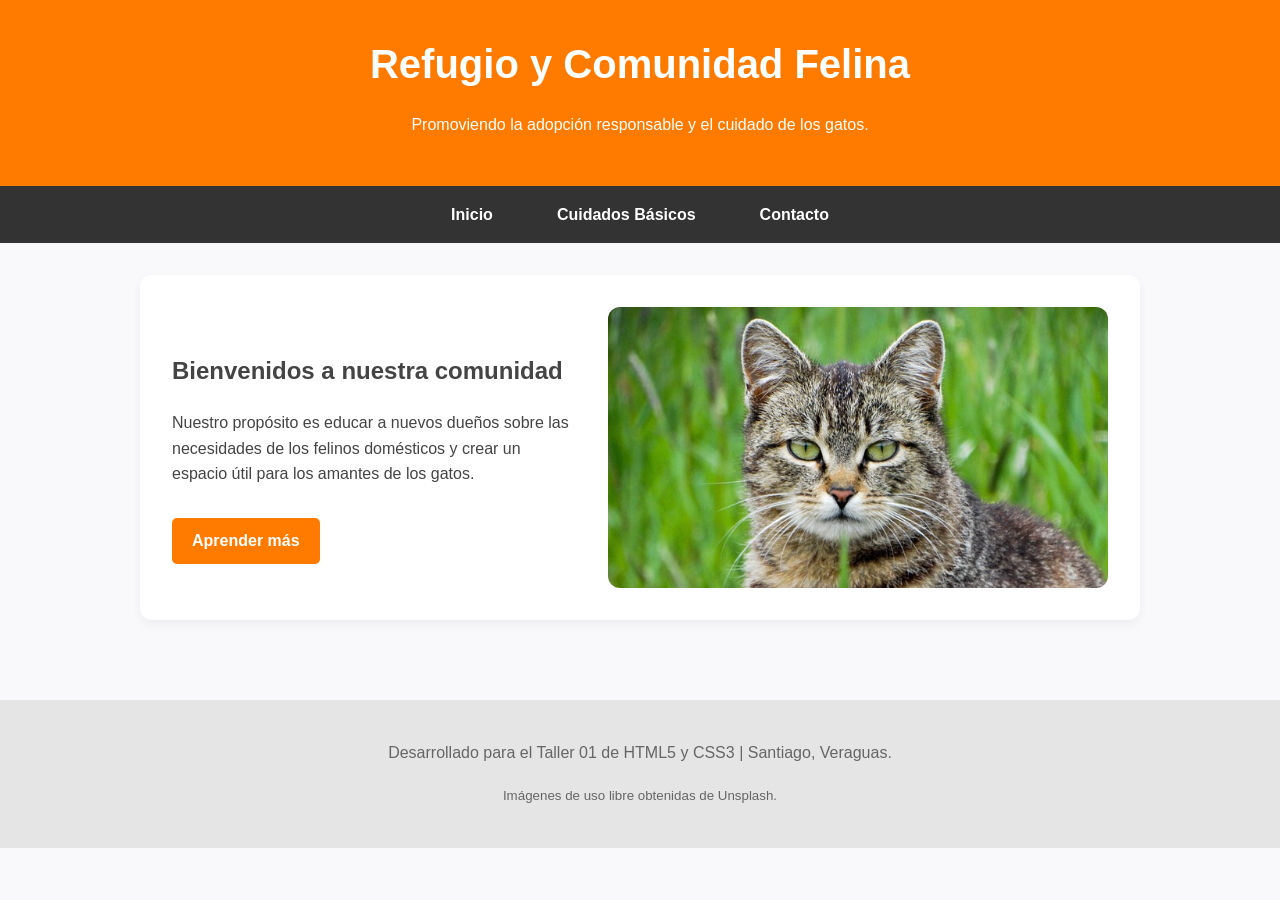
==== index.html @ d4fa4979 "Add files via upload" ====
<!DOCTYPE html>
<html lang="es">
<head>
    <meta charset="UTF-8">
    <meta name="viewport" content="width=device-width, initial-scale=1.0">
    <title>Comunidad Felina - Inicio</title>
    <link rel="stylesheet" href="estilos.css">
</head>
<body>
    <header>
        <h1>Refugio y Comunidad Felina</h1>
        <p>Promoviendo la adopción responsable y el cuidado de los gatos.</p>
    </header>
    <nav>
        <ul>
            <li><a href="index.html">Inicio</a></li>
            <li><a href="cuidados.html">Cuidados Básicos</a></li>
            <li><a href="contacto.html">Contacto</a></li>
        </ul>
    </nav>
    <main>
        <section class="hero">
            <div class="texto-hero">
                <h2>Bienvenidos a nuestra comunidad</h2>
                <p>Nuestro propósito es educar a nuevos dueños sobre las necesidades de los felinos domésticos y crear un espacio útil para los amantes de los gatos.</p>
                <a href="cuidados.html" class="boton-enlace">Aprender más</a>
            </div>
            <img src="gato_inicio.jpg" alt="Un gato feliz descansando" class="imagen-destacada">
        </section>
    </main>
    <footer>
        <p>Desarrollado para el Taller 01 de HTML5 y CSS3 | Santiago, Veraguas.</p>
        <p><small>Imágenes de uso libre obtenidas de Unsplash.</small></p>
    </footer>
</body>
</html>
---- estilos.css ----
/* Variables y estilos generales */
:root {
    --color-primario: #ff7b00;
    --color-secundario: #333333;
    --color-fondo: #f9f9fc;
    --color-texto: #444444;
}

body {
    font-family: 'Segoe UI', Tahoma, Geneva, Verdana, sans-serif;
    margin: 0;
    padding: 0;
    background-color: var(--color-fondo);
    color: var(--color-texto);
    line-height: 1.6;
}

header {
    background-color: var(--color-primario);
    color: white;
    padding: 2rem 1rem;
    text-align: center;
    box-shadow: 0 4px 6px rgba(0,0,0,0.1);
}

header h1 {
    margin: 0 0 10px 0;
    font-size: 2.5rem;
}

/* Navegación (Ajustada para móvil) */
nav ul {
    list-style-type: none;
    background-color: var(--color-secundario);
    margin: 0;
    padding: 0;
    display: flex;
    flex-direction: column;
    text-align: center;
}

nav ul li a {
    display: block;
    color: white;
    padding: 1rem;
    text-decoration: none;
    font-weight: bold;
    border-bottom: 1px solid #4a4a4a;
    transition: background-color 0.3s;
}

nav ul li:last-child a {
    border-bottom: none;
}

nav ul li a:hover {
    background-color: var(--color-primario);
}

main {
    padding: 2rem 1rem;
    max-width: 1000px;
    margin: 0 auto;
}

/* Sección Hero (Inicio) */
.hero {
    display: flex;
    flex-direction: column;
    align-items: center;
    gap: 2rem;
    background: white;
    padding: 2rem;
    border-radius: 12px;
    box-shadow: 0 4px 10px rgba(0,0,0,0.05);
}

.imagen-destacada {
    width: 100%;
    max-width: 500px;
    border-radius: 12px;
    object-fit: cover;
}

.boton-enlace {
    display: inline-block;
    background-color: var(--color-primario);
    color: white;
    padding: 10px 20px;
    text-decoration: none;
    border-radius: 5px;
    font-weight: bold;
    margin-top: 15px;
}

/* Tema Integrado: CSS Grid para Cuidados */
.grid-cuidados {
    display: grid;
    grid-template-columns: 1fr;
    gap: 2rem;
}

.tarjeta {
    background-color: white;
    border-radius: 12px;
    overflow: hidden;
    box-shadow: 0 5px 15px rgba(0,0,0,0.08);
    transition: transform 0.3s ease;
}

.tarjeta:hover {
    transform: translateY(-5px);
}

.tarjeta img {
    width: 100%;
    height: 250px;
    object-fit: cover;
    display: block;
}

.tarjeta-contenido {
    padding: 1.5rem;
}

.tarjeta-contenido h2 {
    color: var(--color-primario);
    margin-top: 0;
}

/* Formulario */
form {
    background: white;
    padding: 2rem;
    border-radius: 12px;
    box-shadow: 0 4px 10px rgba(0,0,0,0.05);
}

form div {
    margin-bottom: 1.5rem;
}

label {
    display: block;
    margin-bottom: 0.5rem;
    font-weight: bold;
}

input, select {
    width: 100%;
    padding: 0.8rem;
    border: 1px solid #ccc;
    border-radius: 6px;
    box-sizing: border-box;
}

button {
    background-color: var(--color-primario);
    color: white;
    border: none;
    padding: 1rem 2rem;
    cursor: pointer;
    border-radius: 6px;
    font-size: 1.1rem;
    font-weight: bold;
    width: 100%;
}

button:hover {
    background-color: #e66a00;
}

footer {
    text-align: center;
    padding: 1.5rem;
    background-color: #e5e5e5;
    margin-top: 3rem;
    color: #666;
}

/* Diseño adaptable a escritorio */
@media (min-width: 768px) {
    nav ul {
        flex-direction: row; 
        justify-content: center;
    }
    
    nav ul li a {
        border-bottom: none;
        padding: 1rem 2rem;
    }

    .hero {
        flex-direction: row;
        justify-content: space-between;
    }
    
    .texto-hero {
        flex: 1;
    }
    
    .imagen-destacada {
        flex: 1;
    }

    .grid-cuidados {
        grid-template-columns: repeat(3, 1fr);
    }
}
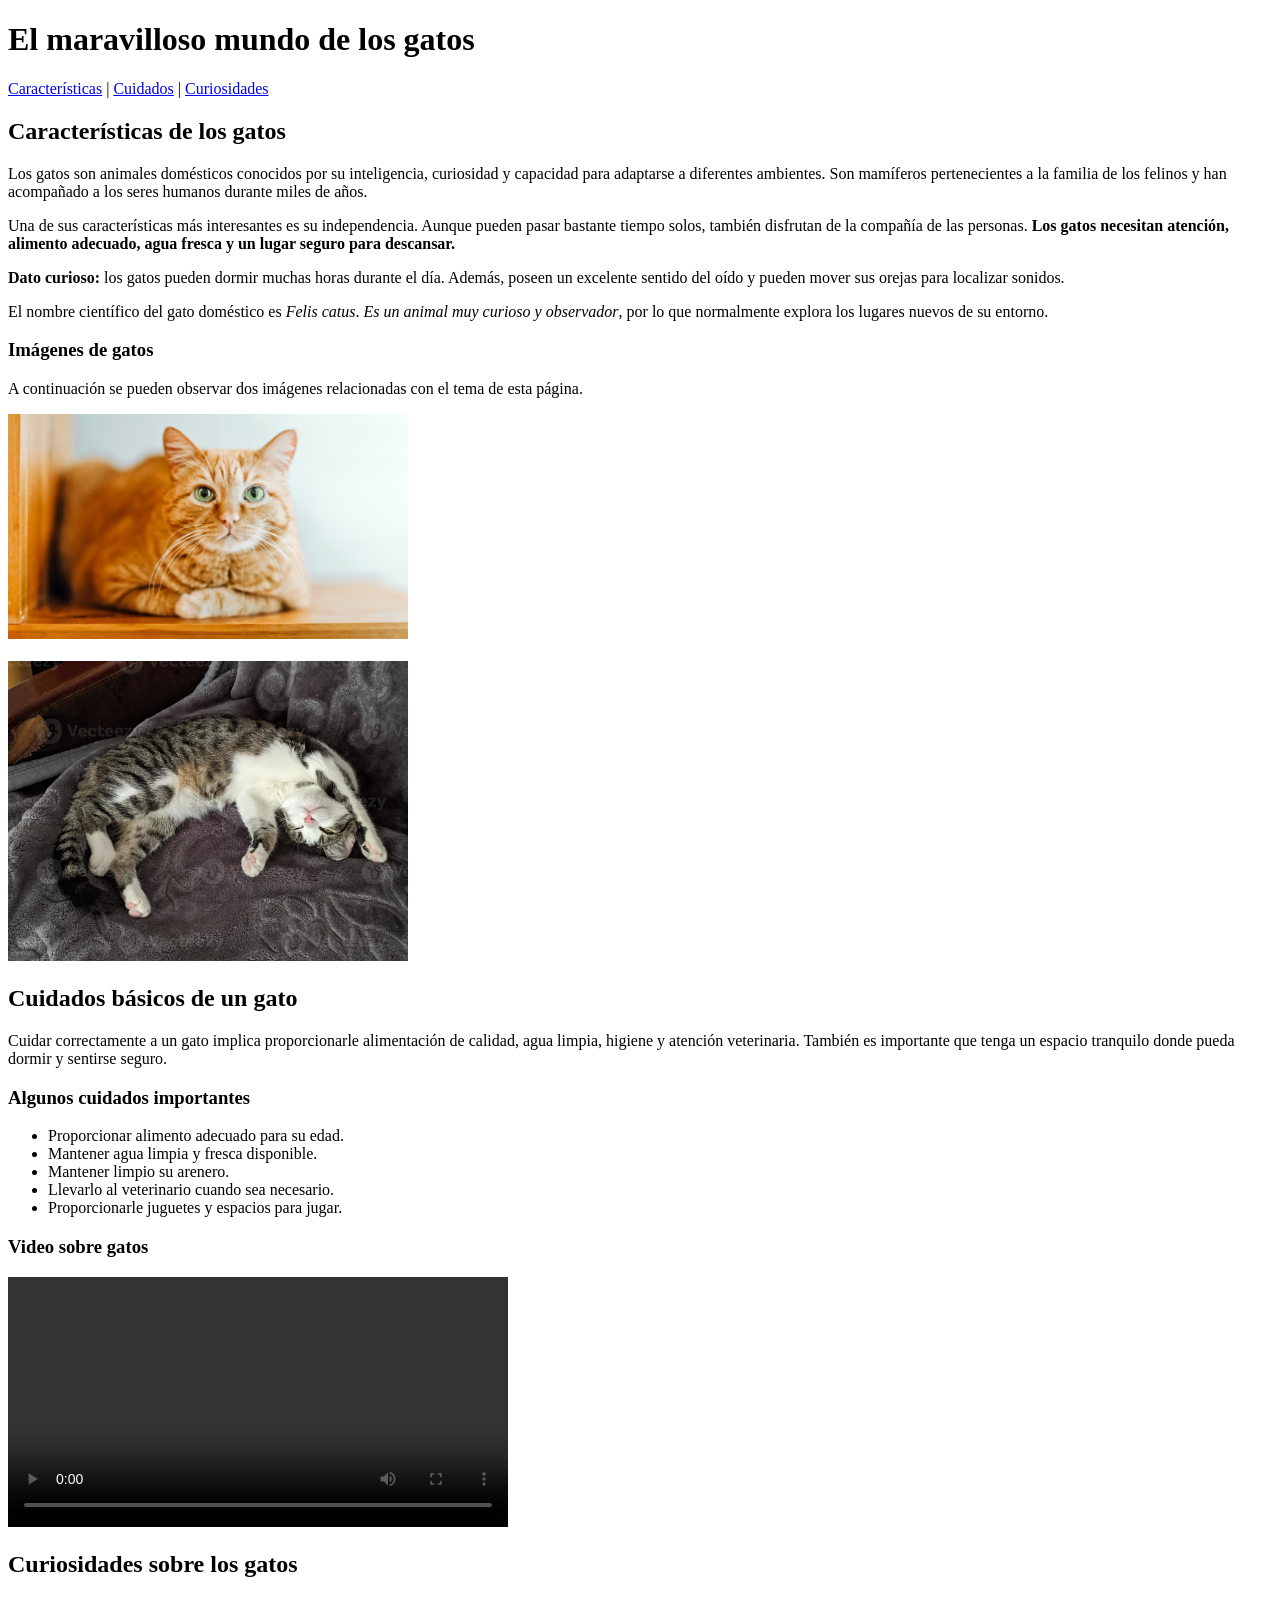
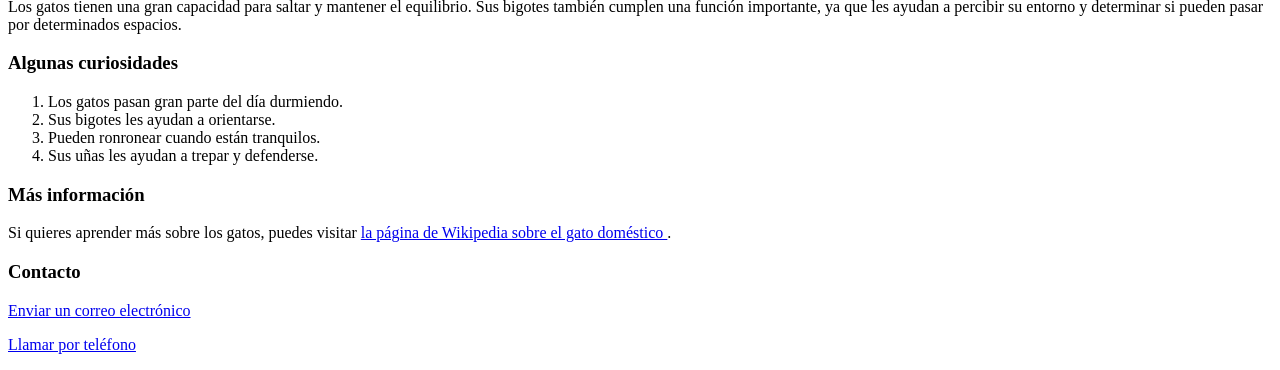
==== commit d020c682: "Add files via upload" ====
--- a/index.html
+++ b/index.html
@@ -1,36 +1,128 @@
 <!DOCTYPE html>
-<html lang="es">
-<head>
-    <meta charset="UTF-8">
-    <meta name="viewport" content="width=device-width, initial-scale=1.0">
-    <title>Comunidad Felina - Inicio</title>
-    <link rel="stylesheet" href="estilos.css">
-</head>
-<body>
-    <header>
-        <h1>Refugio y Comunidad Felina</h1>
-        <p>Promoviendo la adopción responsable y el cuidado de los gatos.</p>
-    </header>
-    <nav>
-        <ul>
-            <li><a href="index.html">Inicio</a></li>
-            <li><a href="cuidados.html">Cuidados Básicos</a></li>
-            <li><a href="contacto.html">Contacto</a></li>
-        </ul>
-    </nav>
-    <main>
-        <section class="hero">
-            <div class="texto-hero">
-                <h2>Bienvenidos a nuestra comunidad</h2>
-                <p>Nuestro propósito es educar a nuevos dueños sobre las necesidades de los felinos domésticos y crear un espacio útil para los amantes de los gatos.</p>
-                <a href="cuidados.html" class="boton-enlace">Aprender más</a>
-            </div>
-            <img src="gato_inicio.jpg" alt="Un gato feliz descansando" class="imagen-destacada">
-        </section>
-    </main>
-    <footer>
-        <p>Desarrollado para el Taller 01 de HTML5 y CSS3 | Santiago, Veraguas.</p>
-        <p><small>Imágenes de uso libre obtenidas de Unsplash.</small></p>
-    </footer>
-</body>
+<html>
+	<head>
+		<title>El maravilloso mundo de los gatos</title>
+	</head>
+
+	<body>
+
+		<h1>El maravilloso mundo de los gatos</h1>
+
+		<p>
+			<a href="#caracteristicas">Características</a> |
+			<a href="#cuidados">Cuidados</a> |
+			<a href="#curiosidades">Curiosidades</a>
+		</p>
+
+	
+		<h2 id="caracteristicas">Características de los gatos</h2>
+
+		<p>
+			Los gatos son animales domésticos conocidos por su inteligencia,
+			curiosidad y capacidad para adaptarse a diferentes ambientes.
+			Son mamíferos pertenecientes a la familia de los felinos y han
+			acompañado a los seres humanos durante miles de años.
+		</p>
+
+		<p>
+			Una de sus características más interesantes es su independencia.
+			Aunque pueden pasar bastante tiempo solos, también disfrutan de
+			la compañía de las personas. <strong>Los gatos necesitan atención,
+			alimento adecuado, agua fresca y un lugar seguro para descansar.</strong>
+		</p>
+
+		<p>
+			<b>Dato curioso:</b> los gatos pueden dormir muchas horas durante
+			el día. Además, poseen un excelente sentido del oído y pueden
+			mover sus orejas para localizar sonidos.
+		</p>
+
+		<p>
+			El nombre científico del gato doméstico es <i>Felis catus</i>.
+			<em>Es un animal muy curioso y observador</em>, por lo que
+			normalmente explora los lugares nuevos de su entorno.
+		</p>
+
+		
+		<h3>Imágenes de gatos</h3>
+
+		<p>
+			A continuación se pueden observar dos imágenes relacionadas con
+			el tema de esta página.
+		</p>
+
+		<img src="gato1.jpg" alt="Gato naranja sentado" width="400">
+
+		<br><br>
+
+		<img src="gato2.jpg" alt="Gato descansando" width="400">
+
+		<!-- Segunda sección -->
+		<h2 id="cuidados">Cuidados básicos de un gato</h2>
+
+		<p>
+			Cuidar correctamente a un gato implica proporcionarle alimentación
+			de calidad, agua limpia, higiene y atención veterinaria. También
+			es importante que tenga un espacio tranquilo donde pueda dormir
+			y sentirse seguro.
+		</p>
+
+		<h3>Algunos cuidados importantes</h3>
+
+		<ul>
+			<li>Proporcionar alimento adecuado para su edad.</li>
+			<li>Mantener agua limpia y fresca disponible.</li>
+			<li>Mantener limpio su arenero.</li>
+			<li>Llevarlo al veterinario cuando sea necesario.</li>
+			<li>Proporcionarle juguetes y espacios para jugar.</li>
+		</ul>
+
+		<h3>Video sobre gatos</h3>
+
+		<video controls width="500">
+			<source src="gatos.mp4" type="video/mp4">
+			Tu navegador no puede reproducir este video.
+		</video>
+
+		
+		<h2 id="curiosidades">Curiosidades sobre los gatos</h2>
+
+		<p>
+			Los gatos tienen una gran capacidad para saltar y mantener el
+			equilibrio. Sus bigotes también cumplen una función importante,
+			ya que les ayudan a percibir su entorno y determinar si pueden
+			pasar por determinados espacios.
+		</p>
+
+		<h3>Algunas curiosidades</h3>
+
+		<ol>
+			<li>Los gatos pasan gran parte del día durmiendo.</li>
+			<li>Sus bigotes les ayudan a orientarse.</li>
+			<li>Pueden ronronear cuando están tranquilos.</li>
+			<li>Sus uñas les ayudan a trepar y defenderse.</li>
+		</ol>
+
+		
+		<h3>Más información</h3>
+
+		<p>
+			Si quieres aprender más sobre los gatos, puedes visitar
+			<a href="https://es.wikipedia.org/wiki/Felis_silvestris_catus">
+				la página de Wikipedia sobre el gato doméstico
+			</a>.
+		</p>
+
+		
+		<h3>Contacto</h3>
+
+		<p>
+			<a href="mailto:ejemplo@gmail.com">Enviar un correo electrónico</a>
+		</p>
+
+		<p>
+			<a href="tel:+50760000000">Llamar por teléfono</a>
+		</p>
+
+	</body>
 </html>
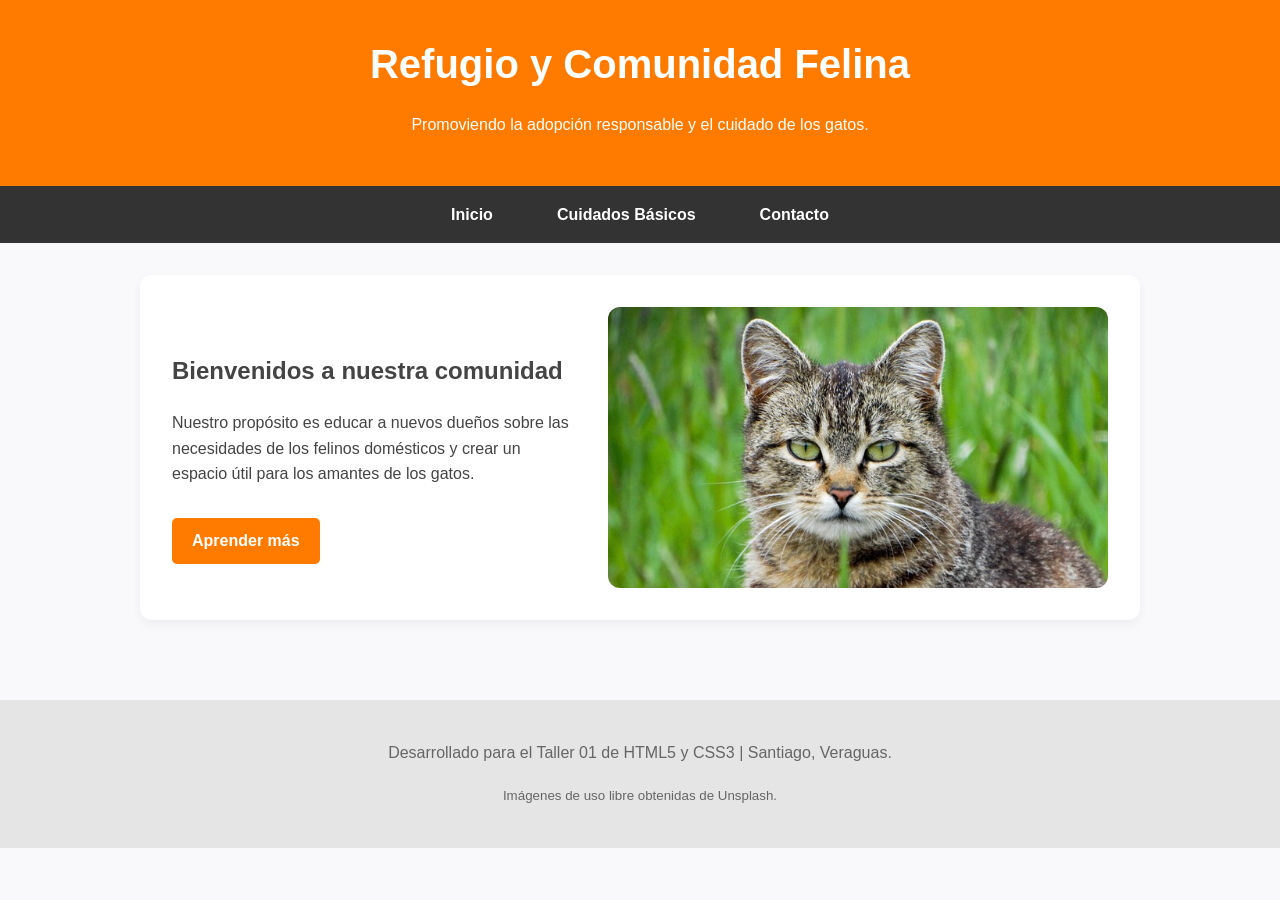
==== commit 7e5066e1: "Add files via upload" ====
--- a/index.html
+++ b/index.html
@@ -1,128 +1,36 @@
 <!DOCTYPE html>
-<html>
-	<head>
-		<title>El maravilloso mundo de los gatos</title>
-	</head>
-
-	<body>
-
-		<h1>El maravilloso mundo de los gatos</h1>
-
-		<p>
-			<a href="#caracteristicas">Características</a> |
-			<a href="#cuidados">Cuidados</a> |
-			<a href="#curiosidades">Curiosidades</a>
-		</p>
-
-	
-		<h2 id="caracteristicas">Características de los gatos</h2>
-
-		<p>
-			Los gatos son animales domésticos conocidos por su inteligencia,
-			curiosidad y capacidad para adaptarse a diferentes ambientes.
-			Son mamíferos pertenecientes a la familia de los felinos y han
-			acompañado a los seres humanos durante miles de años.
-		</p>
-
-		<p>
-			Una de sus características más interesantes es su independencia.
-			Aunque pueden pasar bastante tiempo solos, también disfrutan de
-			la compañía de las personas. <strong>Los gatos necesitan atención,
-			alimento adecuado, agua fresca y un lugar seguro para descansar.</strong>
-		</p>
-
-		<p>
-			<b>Dato curioso:</b> los gatos pueden dormir muchas horas durante
-			el día. Además, poseen un excelente sentido del oído y pueden
-			mover sus orejas para localizar sonidos.
-		</p>
-
-		<p>
-			El nombre científico del gato doméstico es <i>Felis catus</i>.
-			<em>Es un animal muy curioso y observador</em>, por lo que
-			normalmente explora los lugares nuevos de su entorno.
-		</p>
-
-		
-		<h3>Imágenes de gatos</h3>
-
-		<p>
-			A continuación se pueden observar dos imágenes relacionadas con
-			el tema de esta página.
-		</p>
-
-		<img src="gato1.jpg" alt="Gato naranja sentado" width="400">
-
-		<br><br>
-
-		<img src="gato2.jpg" alt="Gato descansando" width="400">
-
-		<!-- Segunda sección -->
-		<h2 id="cuidados">Cuidados básicos de un gato</h2>
-
-		<p>
-			Cuidar correctamente a un gato implica proporcionarle alimentación
-			de calidad, agua limpia, higiene y atención veterinaria. También
-			es importante que tenga un espacio tranquilo donde pueda dormir
-			y sentirse seguro.
-		</p>
-
-		<h3>Algunos cuidados importantes</h3>
-
-		<ul>
-			<li>Proporcionar alimento adecuado para su edad.</li>
-			<li>Mantener agua limpia y fresca disponible.</li>
-			<li>Mantener limpio su arenero.</li>
-			<li>Llevarlo al veterinario cuando sea necesario.</li>
-			<li>Proporcionarle juguetes y espacios para jugar.</li>
-		</ul>
-
-		<h3>Video sobre gatos</h3>
-
-		<video controls width="500">
-			<source src="gatos.mp4" type="video/mp4">
-			Tu navegador no puede reproducir este video.
-		</video>
-
-		
-		<h2 id="curiosidades">Curiosidades sobre los gatos</h2>
-
-		<p>
-			Los gatos tienen una gran capacidad para saltar y mantener el
-			equilibrio. Sus bigotes también cumplen una función importante,
-			ya que les ayudan a percibir su entorno y determinar si pueden
-			pasar por determinados espacios.
-		</p>
-
-		<h3>Algunas curiosidades</h3>
-
-		<ol>
-			<li>Los gatos pasan gran parte del día durmiendo.</li>
-			<li>Sus bigotes les ayudan a orientarse.</li>
-			<li>Pueden ronronear cuando están tranquilos.</li>
-			<li>Sus uñas les ayudan a trepar y defenderse.</li>
-		</ol>
-
-		
-		<h3>Más información</h3>
-
-		<p>
-			Si quieres aprender más sobre los gatos, puedes visitar
-			<a href="https://es.wikipedia.org/wiki/Felis_silvestris_catus">
-				la página de Wikipedia sobre el gato doméstico
-			</a>.
-		</p>
-
-		
-		<h3>Contacto</h3>
-
-		<p>
-			<a href="mailto:ejemplo@gmail.com">Enviar un correo electrónico</a>
-		</p>
-
-		<p>
-			<a href="tel:+50760000000">Llamar por teléfono</a>
-		</p>
-
-	</body>
+<html lang="es">
+<head>
+    <meta charset="UTF-8">
+    <meta name="viewport" content="width=device-width, initial-scale=1.0">
+    <title>Comunidad Felina - Inicio</title>
+    <link rel="stylesheet" href="estilos.css">
+</head>
+<body>
+    <header>
+        <h1>Refugio y Comunidad Felina</h1>
+        <p>Promoviendo la adopción responsable y el cuidado de los gatos.</p>
+    </header>
+    <nav>
+        <ul>
+            <li><a href="index.html">Inicio</a></li>
+            <li><a href="cuidados.html">Cuidados Básicos</a></li>
+            <li><a href="contacto.html">Contacto</a></li>
+        </ul>
+    </nav>
+    <main>
+        <section class="hero">
+            <div class="texto-hero">
+                <h2>Bienvenidos a nuestra comunidad</h2>
+                <p>Nuestro propósito es educar a nuevos dueños sobre las necesidades de los felinos domésticos y crear un espacio útil para los amantes de los gatos.</p>
+                <a href="cuidados.html" class="boton-enlace">Aprender más</a>
+            </div>
+            <img src="gato_inicio.jpg" alt="Un gato feliz descansando" class="imagen-destacada">
+        </section>
+    </main>
+    <footer>
+        <p>Desarrollado para el Taller 01 de HTML5 y CSS3 | Santiago, Veraguas.</p>
+        <p><small>Imágenes de uso libre obtenidas de Unsplash.</small></p>
+    </footer>
+</body>
 </html>
--- a/estilos.css
+++ b/estilos.css
@@ -0,0 +1,209 @@
+/* Variables y estilos generales */
+:root {
+    --color-primario: #ff7b00;
+    --color-secundario: #333333;
+    --color-fondo: #f9f9fc;
+    --color-texto: #444444;
+}
+
+body {
+    font-family: 'Segoe UI', Tahoma, Geneva, Verdana, sans-serif;
+    margin: 0;
+    padding: 0;
+    background-color: var(--color-fondo);
+    color: var(--color-texto);
+    line-height: 1.6;
+}
+
+header {
+    background-color: var(--color-primario);
+    color: white;
+    padding: 2rem 1rem;
+    text-align: center;
+    box-shadow: 0 4px 6px rgba(0,0,0,0.1);
+}
+
+header h1 {
+    margin: 0 0 10px 0;
+    font-size: 2.5rem;
+}
+
+/* Navegación (Ajustada para móvil) */
+nav ul {
+    list-style-type: none;
+    background-color: var(--color-secundario);
+    margin: 0;
+    padding: 0;
+    display: flex;
+    flex-direction: column;
+    text-align: center;
+}
+
+nav ul li a {
+    display: block;
+    color: white;
+    padding: 1rem;
+    text-decoration: none;
+    font-weight: bold;
+    border-bottom: 1px solid #4a4a4a;
+    transition: background-color 0.3s;
+}
+
+nav ul li:last-child a {
+    border-bottom: none;
+}
+
+nav ul li a:hover {
+    background-color: var(--color-primario);
+}
+
+main {
+    padding: 2rem 1rem;
+    max-width: 1000px;
+    margin: 0 auto;
+}
+
+/* Sección Hero (Inicio) */
+.hero {
+    display: flex;
+    flex-direction: column;
+    align-items: center;
+    gap: 2rem;
+    background: white;
+    padding: 2rem;
+    border-radius: 12px;
+    box-shadow: 0 4px 10px rgba(0,0,0,0.05);
+}
+
+.imagen-destacada {
+    width: 100%;
+    max-width: 500px;
+    border-radius: 12px;
+    object-fit: cover;
+}
+
+.boton-enlace {
+    display: inline-block;
+    background-color: var(--color-primario);
+    color: white;
+    padding: 10px 20px;
+    text-decoration: none;
+    border-radius: 5px;
+    font-weight: bold;
+    margin-top: 15px;
+}
+
+/* Tema Integrado: CSS Grid para Cuidados */
+.grid-cuidados {
+    display: grid;
+    grid-template-columns: 1fr;
+    gap: 2rem;
+}
+
+.tarjeta {
+    background-color: white;
+    border-radius: 12px;
+    overflow: hidden;
+    box-shadow: 0 5px 15px rgba(0,0,0,0.08);
+    transition: transform 0.3s ease;
+}
+
+.tarjeta:hover {
+    transform: translateY(-5px);
+}
+
+.tarjeta img {
+    width: 100%;
+    height: 250px;
+    object-fit: cover;
+    display: block;
+}
+
+.tarjeta-contenido {
+    padding: 1.5rem;
+}
+
+.tarjeta-contenido h2 {
+    color: var(--color-primario);
+    margin-top: 0;
+}
+
+/* Formulario */
+form {
+    background: white;
+    padding: 2rem;
+    border-radius: 12px;
+    box-shadow: 0 4px 10px rgba(0,0,0,0.05);
+}
+
+form div {
+    margin-bottom: 1.5rem;
+}
+
+label {
+    display: block;
+    margin-bottom: 0.5rem;
+    font-weight: bold;
+}
+
+input, select {
+    width: 100%;
+    padding: 0.8rem;
+    border: 1px solid #ccc;
+    border-radius: 6px;
+    box-sizing: border-box;
+}
+
+button {
+    background-color: var(--color-primario);
+    color: white;
+    border: none;
+    padding: 1rem 2rem;
+    cursor: pointer;
+    border-radius: 6px;
+    font-size: 1.1rem;
+    font-weight: bold;
+    width: 100%;
+}
+
+button:hover {
+    background-color: #e66a00;
+}
+
+footer {
+    text-align: center;
+    padding: 1.5rem;
+    background-color: #e5e5e5;
+    margin-top: 3rem;
+    color: #666;
+}
+
+/* Diseño adaptable a escritorio */
+@media (min-width: 768px) {
+    nav ul {
+        flex-direction: row; 
+        justify-content: center;
+    }
+    
+    nav ul li a {
+        border-bottom: none;
+        padding: 1rem 2rem;
+    }
+
+    .hero {
+        flex-direction: row;
+        justify-content: space-between;
+    }
+    
+    .texto-hero {
+        flex: 1;
+    }
+    
+    .imagen-destacada {
+        flex: 1;
+    }
+
+    .grid-cuidados {
+        grid-template-columns: repeat(3, 1fr);
+    }
+}
